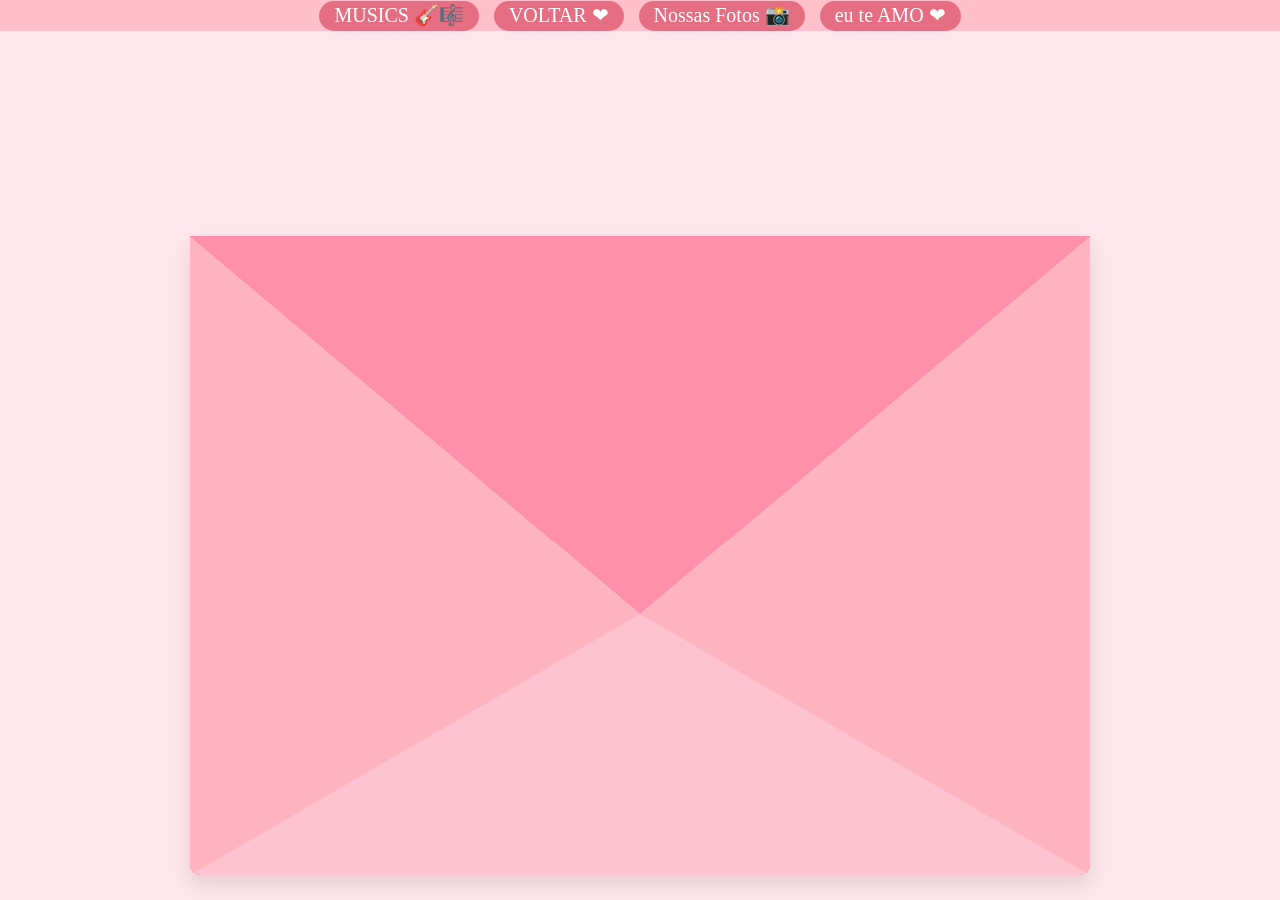
==== birthday-site/letter.html @ df8e4fba "oi" ====
<!DOCTYPE html>
<html lang="pt-BR">
<head>
    <meta charset="UTF-8">
    <meta name="viewport" content="width=device-width, initial-scale=1.0">
    <title>LETTER</title>
    <link rel="stylesheet" href="../css/letter.css">
</head>
<body class = "meuCodigo">
    <nav class="barraSuperior">
  <a href="music.html">MUSICS 🎸🎼 </a>
  <a href="index.html">VOLTAR ❤ </a>
  <a href="photos.html">Nossas Fotos 📸 </a>
  <a href="EuTeAmo.html">eu te AMO ❤ </a>
</nav> 

<div class="container-carta">
        <div class="envelope-wrapper">
            <div class="envelope" onclick="abrirCarta()">
                <div class="aba"></div>
                <div class="corpo"></div>
                <div class="papel">
                    <div class="texto-carta">
                        <h2>Minha Princesa, ❤</h2>
                        <p>Escreva sua mensagem aqui...</p>
                        <p>Cada detalhe nosso é especial.</p>
                        <p>Com amor, seu príncipe.</p>
                    </div>
                </div>
            </div>
        </div>
        <!-- <button class="botao-abrir" onclick="abrirCarta()">ABRIR CARTA 💌</button> -->
    </div>

    <script src="../js/letter.js"></script>
    </body>
    

</html>
---- css/letter.css ----
* { 
    margin: 0;
    padding: 0;
    box-sizing: border-box;
    position : relative;
}



.barraSuperior {
    background-color: pink; 
    display:flex;
    gap:15px;
    justify-content: center;

   
}

.barraSuperior a {
    padding: 2px 15px;
    border-radius : 25px;
    margin-top:1px;
    
    background-color : rgb(229, 110, 130);
    color:white;
    text-decoration : none;
    font-size : 15px;
    height : 30px;
    font-size: 20px;

    transition : 0.3s ease;
}




.barraSuperior a:hover {
    background-color : rgb(255, 0, 0);
    color:white;
    transform: scale(1.08);
}

/* Mantendo seu estilo original */
* { 
    margin: 0;
    padding: 0;
    box-sizing: border-box;
    position : relative;
}

.barraSuperior {
    background-color: pink; 
    display:flex;
    gap:15px;
    justify-content: center;
    z-index: 100;
}

.barraSuperior a {
    padding: 2px 15px;
    border-radius : 25px;
    margin-top:1px;
    background-color : rgb(229, 110, 130);
    color:white;
    text-decoration : none;
    height : 30px;
    font-size: 20px;
    transition : 0.3s ease;
}

.barraSuperior a:hover {
    background-color : rgb(255, 0, 0);
    transform: scale(1.08);
}

/* --- ESTILO DO ENVELOPE E CARTA --- */

body.meuCodigo {
    background-color: #ffe5ec; /* Rosa clarinho igual ao das fotos */
    min-height: 100vh;
    display: flex;
    flex-direction: column;
}

.container-carta {
    flex-grow: 1;
    display: flex;
    flex-direction: column;
    align-items: center;
    justify-content: center;
    padding-top:180px;
}

.envelope-wrapper {
    position: relative;
    cursor: pointer;
    transition: transform 0.5s;
}

.envelope {
    position: relative;
    width: 900px;
    height: 639px;
    background-color: #fb6f92; /* Rosa mais escuro */
    border-radius: 0 0 10px 10px;
    box-shadow: 0 10px 20px rgba(0,0,0,0.1);
}

/* Aba superior do envelope */
.aba {
    position: absolute;
    top: 0;
    width: 0;
    height: 0;
    border-left: 450px solid transparent;
    border-right: 450px solid transparent;
    border-top: 378px solid #ff8fab;
    border-bottom: 0 solid transparent;
    z-index: 10;
    transform-origin: top;
    transition: transform 0.4s ease, z-index 0.2s;
}

/* Parte interna frontal do envelope */
.corpo {
    position: absolute;
    bottom: 0;
    width: 0;
    height: 0;
    border-left: 450px solid #ffb3c1;
    border-right: 450px solid #ffb3c1;
    border-bottom: 261px solid #ffc2d1;
    border-top: 378px solid transparent;
    border-radius: 0 0 10px 10px;
    z-index: 5;
}

/* O papel da carta */
.papel {
    position: absolute;
    bottom: 10px;
    left: 20px;
    width: 864px;
    height: 324px;
    background: white;
    padding: 20px;
    z-index: 2;
    transition: transform 0.6s ease 0.3s, z-index 0.1s 0.3s, height 0.6s;
    box-shadow: 0 0 10px rgba(0,0,0,0.1);
    overflow-y: auto;
}

.texto-carta {
    font-family: 'Comic Sans MS', cursive;
    color: #555;
    font-size: 20px;
    line-height: 1.6;
}

/* --- ANIMAÇÃO DE ABERTURA --- */
.aberto .aba {
    transform: rotateX(180deg);
    z-index: 1;
}

.aberto .papel {
    transform: translateY(-220px); /* A carta sobe */
    height: 630px; /* Ela cresce para dar mais espaço para escrever */
    width : 855px;
    z-index: 16;
    transition: transform 0.6s ease 0.2s, z-index 0.1s 0.2s, height 0.6s;
}

.botao-abrir {
    margin-top: 50px;
    padding: 10px 25px;
    border: none;
    border-radius: 20px;
    background-color: #fb6f92;
    color: white;
    font-weight: bold;
    cursor: pointer;
    transition: 0.3s;
}

.botao-abrir:hover {
    background-color: #ff3366;
    transform: scale(1.1);
}
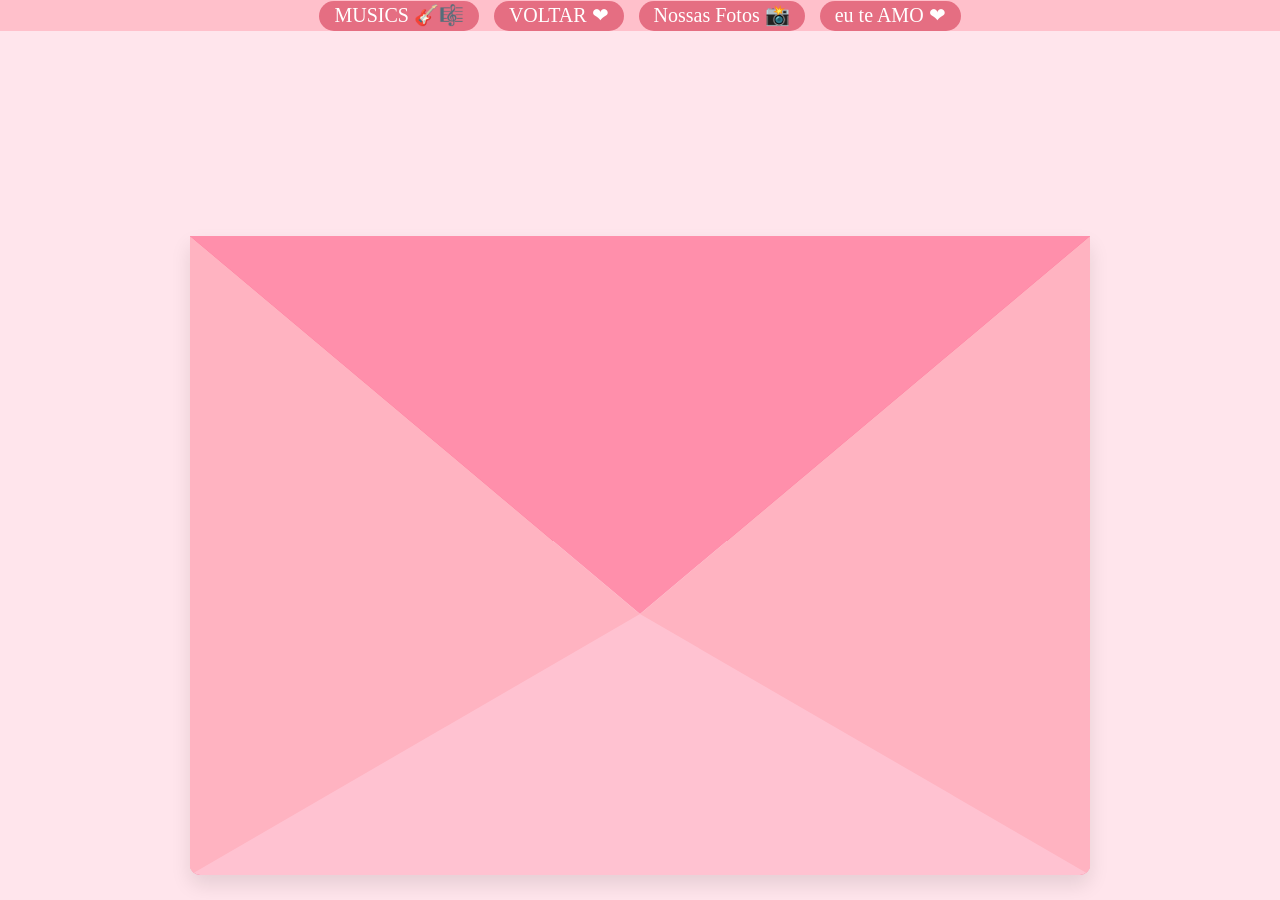
==== commit a6920689: "letter" ====
--- a/birthday-site/letter.html
+++ b/birthday-site/letter.html
@@ -21,10 +21,18 @@
                 <div class="corpo"></div>
                 <div class="papel">
                     <div class="texto-carta">
-                        <h2>Minha Princesa, ❤</h2>
-                        <p>Escreva sua mensagem aqui...</p>
-                        <p>Cada detalhe nosso é especial.</p>
-                        <p>Com amor, seu príncipe.</p>
+                        <h2>oie minha princesa rsrsrs</h2>
+                        <p>JOYEUX ANNIVERSAIRE MINHA RUIVINHA RSRSRS</p>
+                        <p>como minha lindona esta? curtindo a viajem, ou so viu depois? rsrs, de qlqr jeito essa cartinha vai para uma mulher tao especial na minha vida e especial em geral, que tudo isso ainda é pouco por tudo que meu amor merece.
+                           Há exatamente 1 ano atras vc diz que eu perguntei se era seu aniversario KAKAKKAKKAKKAKAKK e nao te dei parabens rs, entao agora estou aqui para me redimir... PARABÉNS MEU AMOR, FELIZ VIDA PARA VCCCCCCCCCCCCrsrs, engraçado
+                           como passou rapido ne, obrigado amor, obrigado por ser voce, a minha Catarina, a minha namoradinha e a minha ruiva que brilha. Você merece o mundo amor, e toda vez que vejo voce, tenho crtz de meu amor, o amor que voce merece 
+                           cada dia mais, pq vc É demais. 
+                           Dostoiesviski sla (dostoievski to so brincando rlx), disse em um livro  "sua mao esta fria, a minha quente como fogo" e da pra tirar varios significados dai, mas eu enxergo isso como o fogo q precisa para aquecer quem esta congelado
+                           como as vezes eu preciso do seu "calor", do seu conforto, para eu poder seguir em frente, e isso me remete a como vc me melhora cada dia, vc le shakespeare menina vc é dms, eu amo vc minha veinha do café.
+                           amor, aproveita seu dia, vc merece tudo de melhor minha luz, que guia-me para a compreensão do verdadeiro significado de amor.
+                           Minha eterna e perfeita PRINCESA, EU TE AMO ❤
+                        </p>
+                        <p>Com amor, seu príncipe rs</p>
                     </div>
                 </div>
             </div>
